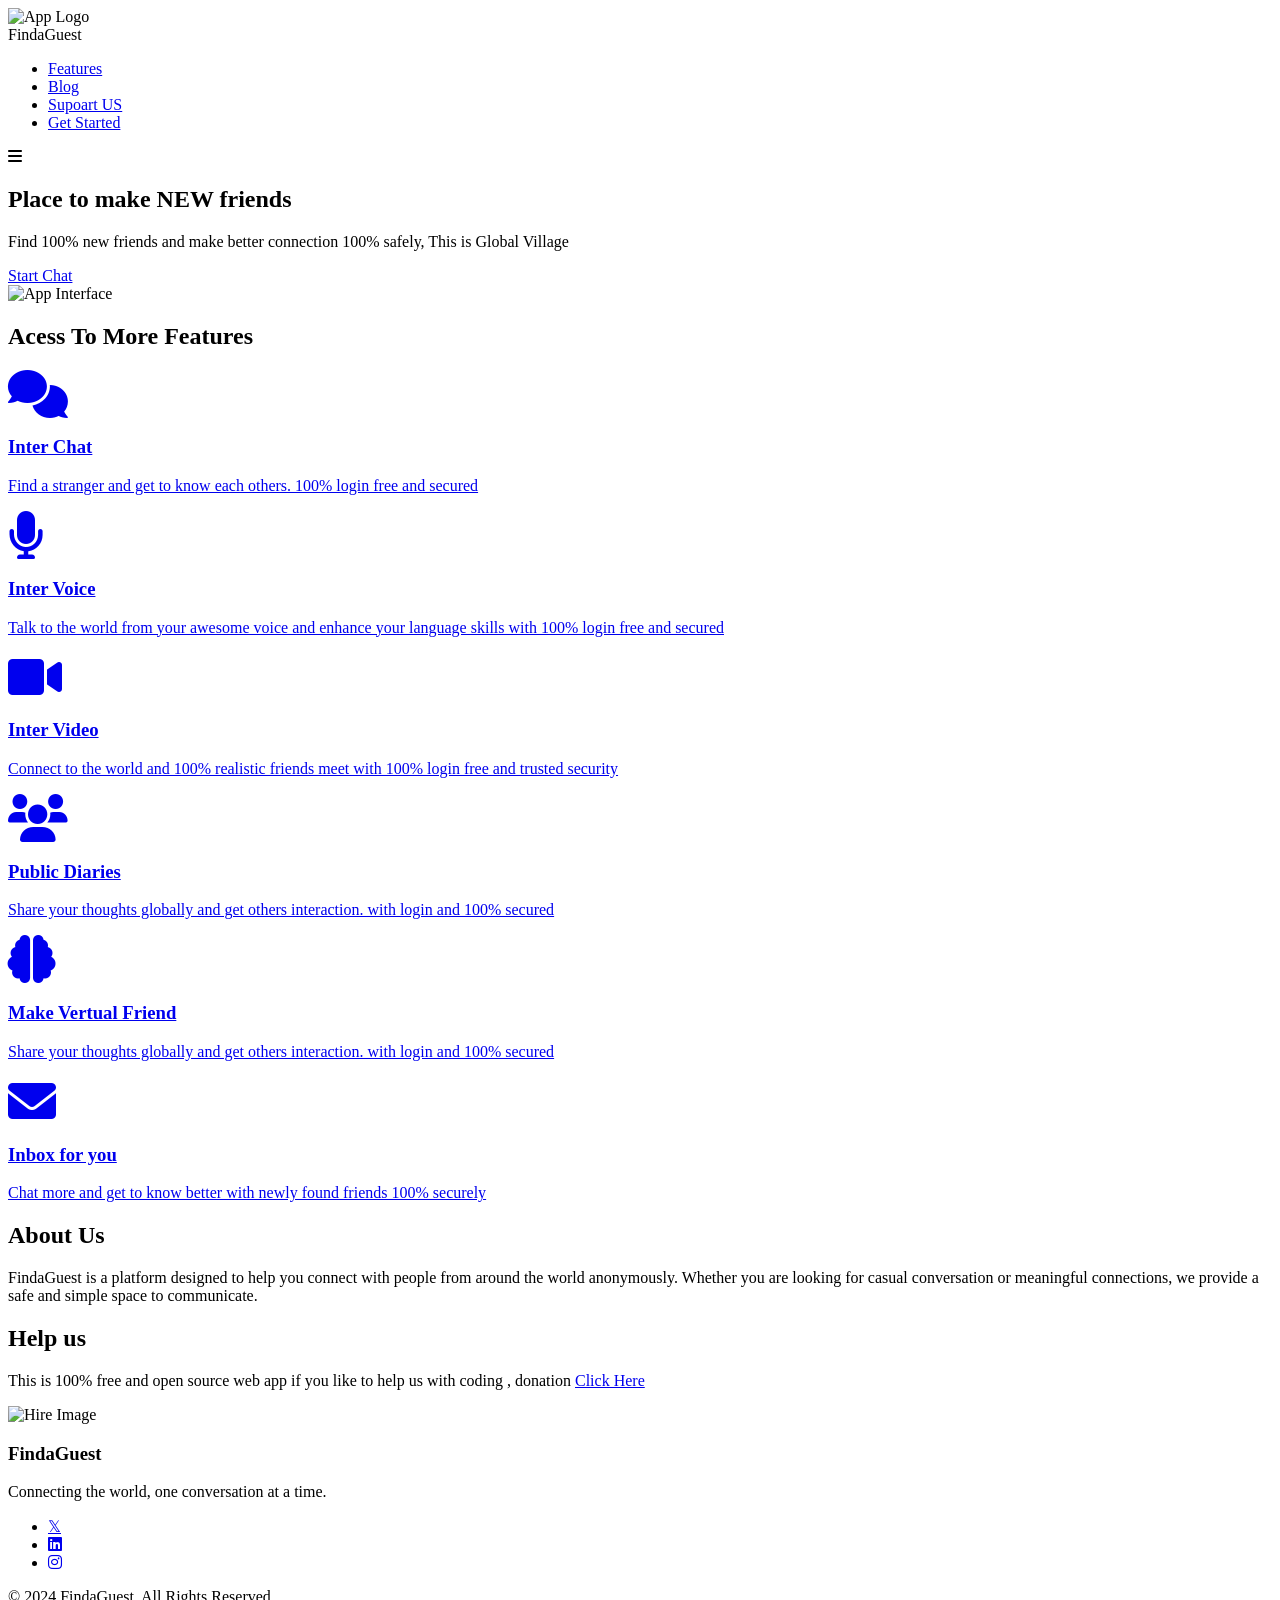
==== public/index.html @ b8de05cb "findaguest updates" ====
<!DOCTYPE html>
<html lang="en">

<head>
    <script async src="https://pagead2.googlesyndication.com/pagead/js/adsbygoogle.js?client=ca-pub-6219933128084510"
     crossorigin="anonymous"></script>
    <meta charset="UTF-8">
    <meta name="viewport" content="width=device-width, initial-scale=1.0">
    <!--favicons-->
    <link rel="apple-touch-icon" sizes="180x180" href="favicon/apple-touch-icon.png">
    <link rel="icon" type="image/png" sizes="32x32" href="favicon/favicon-32x32.png">
    <link rel="icon" type="image/png" sizes="16x16" href="favicon/favicon-16x16.png">
    <meta name="google-adsense-account" content="ca-pub-6219933128084510">
    <link rel="manifest" href="favicon/site.webmanifest">
    <!--end favicon-->
    <title>Find a Guest</title>
    <link rel="stylesheet" href="landingpage.css">
    <link href="https://cdnjs.cloudflare.com/ajax/libs/font-awesome/6.0.0-beta3/css/all.min.css" rel="stylesheet">
</head>

<body>
    <!-- Loading Screen -->
    <div id="loading-screen">
        <div class="loading-logo-container">
            <img src="./img/newlogo.png" alt="App Logo" class="loading-logo">
        </div>
    </div>

    <!-- Header -->
    <header>
        <div class="logo">FindaGuest</div>
        <nav>
            <ul>
                <li><a href="#features">Features</a></li>
                <li><a href="https://blog.findaguest.online/">Blog</a></li>
                <li><a href="#contact">Supoart US</a></li>
                <li><a href="./edu/" class="btn-primary">Get Started</a></li>
            </ul>
        </nav>
        <!-- Hamburger Icon -->
        <div class="hamburger">
            <i class="fas fa-bars"></i>
        </div>
    </header>

    <!-- Hero Section -->
    <section class="hero">
        <div class="hero-content">
            <h1>Place to make NEW friends</h1>
            <p>Find 100% new friends and make better connection  100% safely, This is Global Village </p>
            <a href="./chats.html" class="btn-primary">Start Chat</a>
        </div>
        <div class="hero-image">
            <img src="./img/intro.png" alt="App Interface">
        </div>
    </section>

<!-- Features Section -->
<section id="features" class="features-section">
    <h2>Acess To More Features</h2>
    <div class="features-container">
        <!-- Feature 1: Anonymous chat -->
        <a href="./chats.html" class="feature-box-link">
            <div class="feature-box">
                <i class="fas fa-comments fa-3x"></i>
                <h3>Inter Chat</h3>
                <p>Find a stranger and get to know each others. 100% login free and secured</p>
            </div>
        </a>

        <!-- Feature 2: voice -->
        <a href="./voice.html" class="feature-box-link">
            <div class="feature-box">
                <i class="fa fa-microphone fa-3x"></i>
                <h3>Inter Voice</h3>
                <p>Talk to the world from your awesome voice and enhance your language skills with 100% login free and secured</p>
            </div>
        </a>

        <!-- Feature 3: Instant Messaging -->
        <a href="./video.html" class="feature-box-link">
            <div class="feature-box">
                <i class="fa fa-video-camera fa-3x"></i>
                <h3>Inter Video</h3>
                <p>Connect to the world and 100% realistic friends meet with 100% login free and trusted security</p>
            </div>
        </a>

        <!-- Feature 3: Instant Messaging -->
        <a href="./edu/" class="feature-box-link">
            <div class="feature-box">
                <i class="fa fa-users fa-3x"></i>
                <h3>Public Diaries</h3>
                <p>Share your thoughts globally and get others interaction. with login and 100% secured</p>
            </div>
        </a>
      <!-- Feature 4: Vertual Friends-->
      <a href="./edu/" class="feature-box-link">
        <div class="feature-box">
            <i class="fa fa-brain fa-3x"></i>
            <h3>Make Vertual Friend</h3>
            <p>Share your thoughts globally and get others interaction. with login and 100% secured</p>
        </div>
    </a>
        <!-- Feature 5: Instant Messaging -->
        <a href="./edu/exp.html" class="feature-box-link">
            <div class="feature-box">
                <i class="fa fa-envelope fa-3x"></i>
                <h3>Inbox for you</h3>
                <p>Chat more and get to know better with newly found friends 100% securely</p>
            </div>
        </a>
    </div>

</section>



    <!-- About Section -->
    <section id="about" class="about-section">
        <div class="about-content">
            <h2>About Us</h2>
            <p>FindaGuest is a platform designed to help you connect with people from around the world anonymously. Whether you are looking for casual conversation or meaningful connections, we provide a safe and simple space to communicate.</p>
        </div>
    </section>

    <!-- Footer Section -->
    <section class="hire-section" id="hire">
        <div class="hire-text">
            <h2>Help us</h2>
            <p>This is 100% free and open source web app if you like to help us with coding , donation <a href="help.html" class="custom-link">Click Here</a> </p>
        </div>
        <div class="hire-image">
            <img src="./img/help.png" alt="Hire Image">
        </div>
    </section>
    <footer id="contact">
        <div class="footer-content">
            <h3>FindaGuest</h3>
            <p>Connecting the world, one conversation at a time.</p>
            <ul class="socials">
                <li><a href="https://x.com/findaguest">𝕏</a></li>
                <li><a href="https://www.linkedin.com/company/findaguestonline/"><i class="fab fa-linkedin"></i></a></li>
                <li><a href="https://www.instagram.com/findaguest/"><i class="fab fa-instagram"></i></a></li>
            </ul>
        </div>
        <div class="footer-bottom">
            <p>&copy; 2024 FindaGuest. All Rights Reserved.</p>
        </div>
    </footer>

    <!-- JavaScript -->
    <script src="landingpage.js"></script>
</body>

</html>
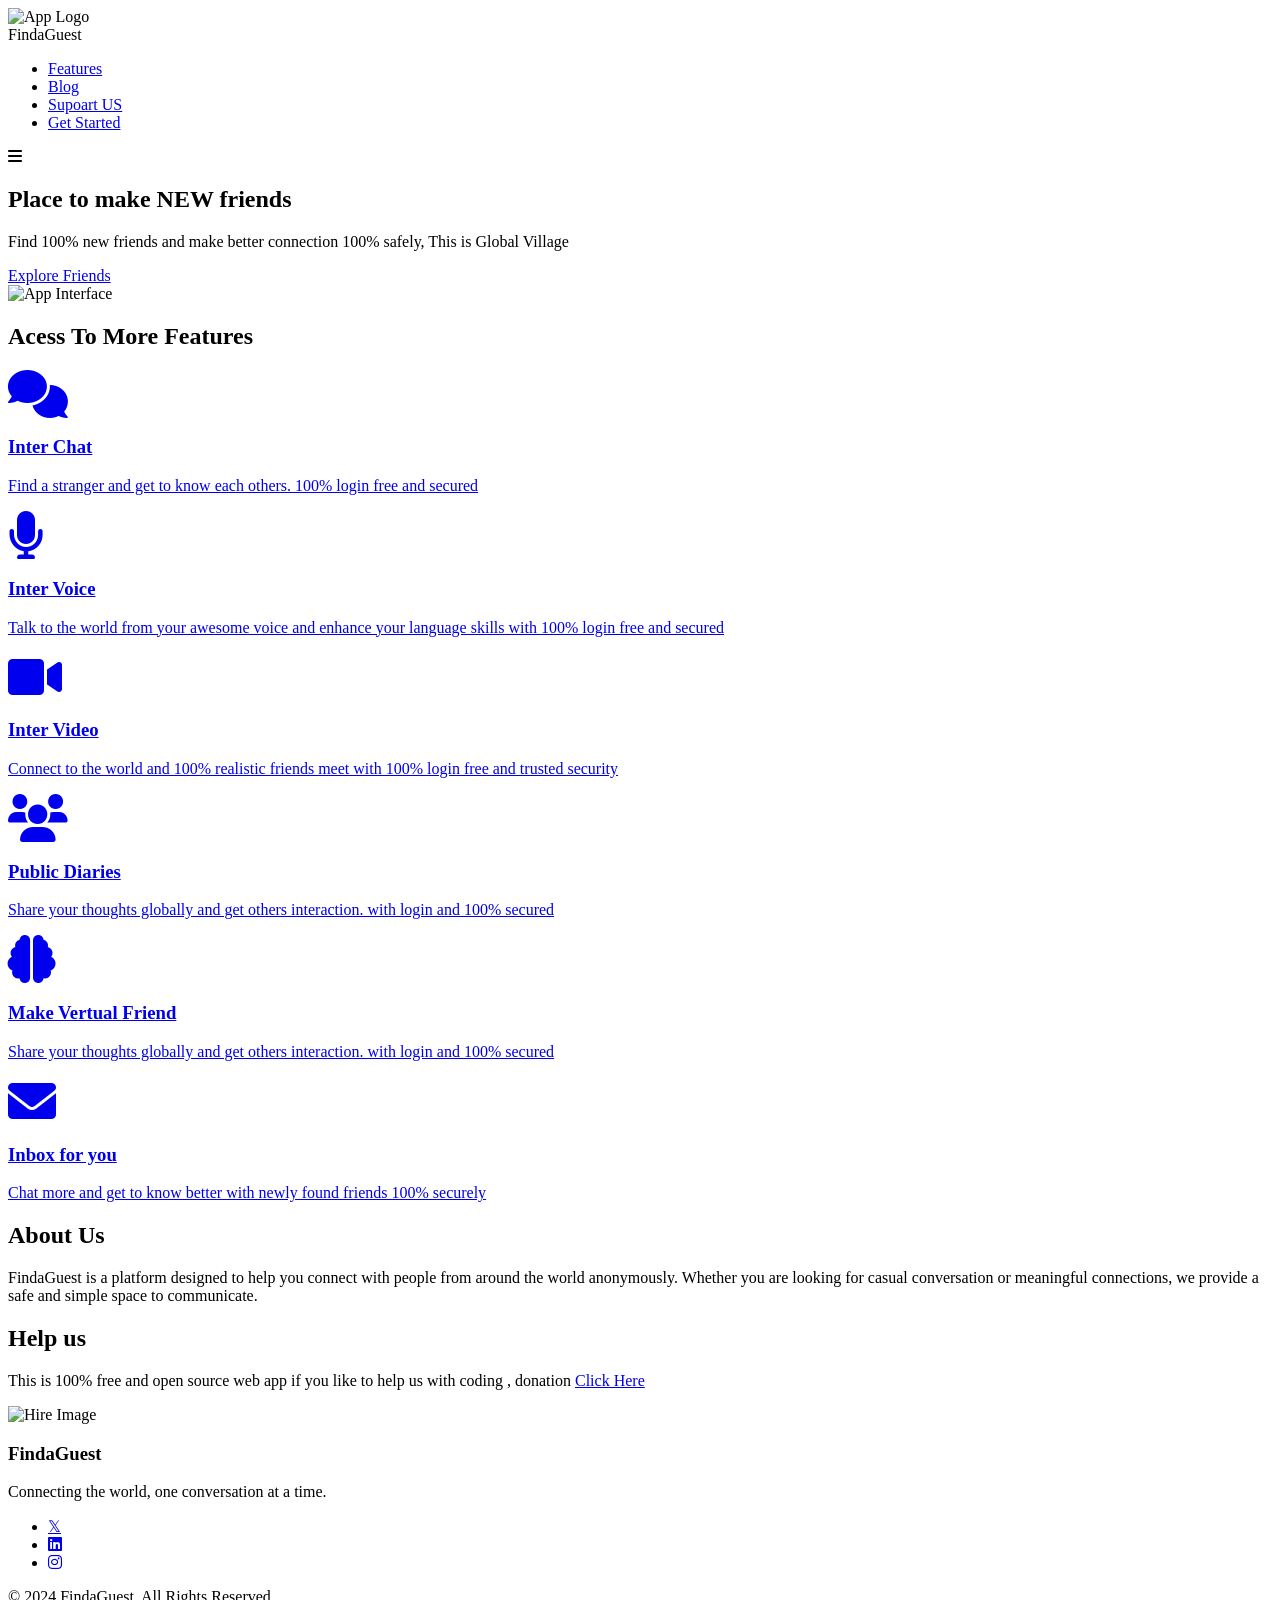
==== commit 722eb61b: "#hellow" ====
--- a/public/index.html
+++ b/public/index.html
@@ -48,7 +48,7 @@
         <div class="hero-content">
             <h1>Place to make NEW friends</h1>
             <p>Find 100% new friends and make better connection  100% safely, This is Global Village </p>
-            <a href="./chats.html" class="btn-primary">Start Chat</a>
+            <a href="./chats.html" class="btn-primary">Explore Friends</a>
         </div>
         <div class="hero-image">
             <img src="./img/intro.png" alt="App Interface">
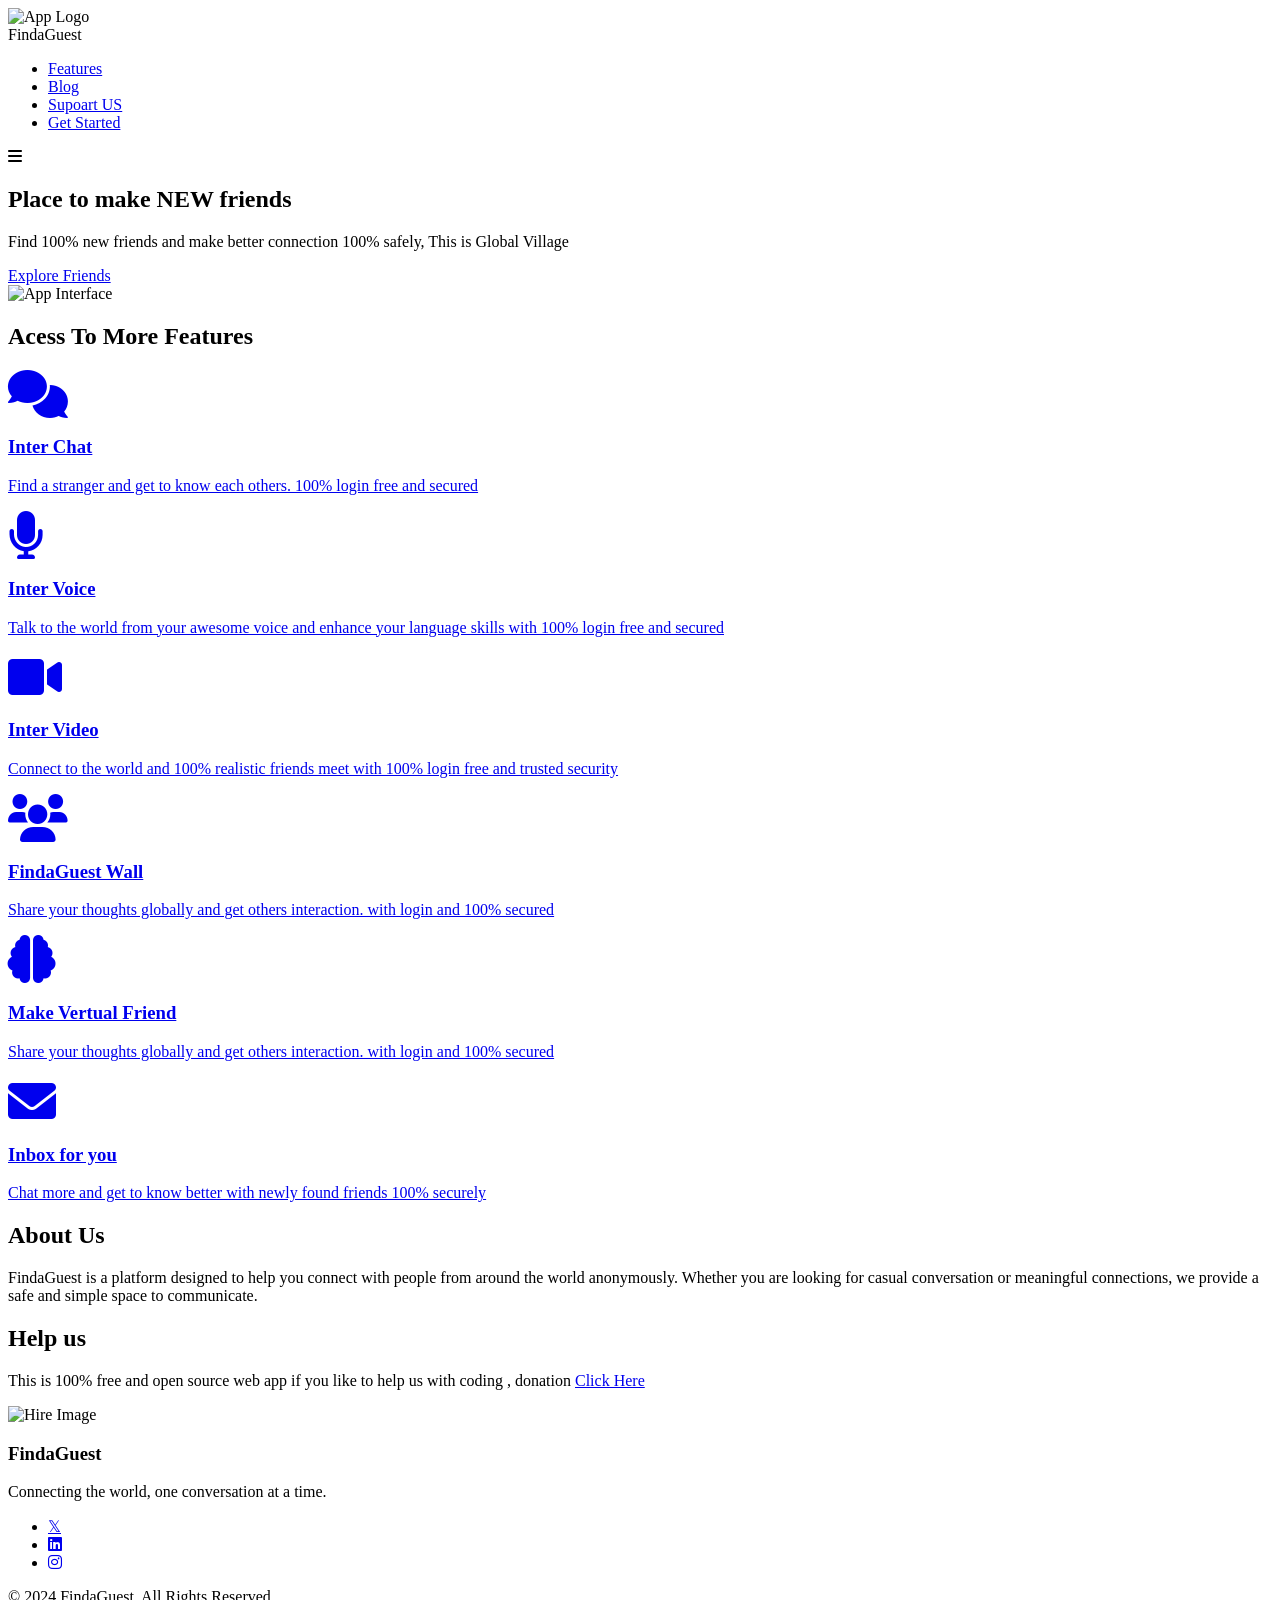
==== commit 030c6a8f: "updated" ====
--- a/public/index.html
+++ b/public/index.html
@@ -90,12 +90,12 @@
         <a href="./edu/" class="feature-box-link">
             <div class="feature-box">
                 <i class="fa fa-users fa-3x"></i>
-                <h3>Public Diaries</h3>
+                <h3>FindaGuest Wall</h3>
                 <p>Share your thoughts globally and get others interaction. with login and 100% secured</p>
             </div>
         </a>
       <!-- Feature 4: Vertual Friends-->
-      <a href="./edu/" class="feature-box-link">
+      <a href="https://ai.findaguest.online/" class="feature-box-link">
         <div class="feature-box">
             <i class="fa fa-brain fa-3x"></i>
             <h3>Make Vertual Friend</h3>
